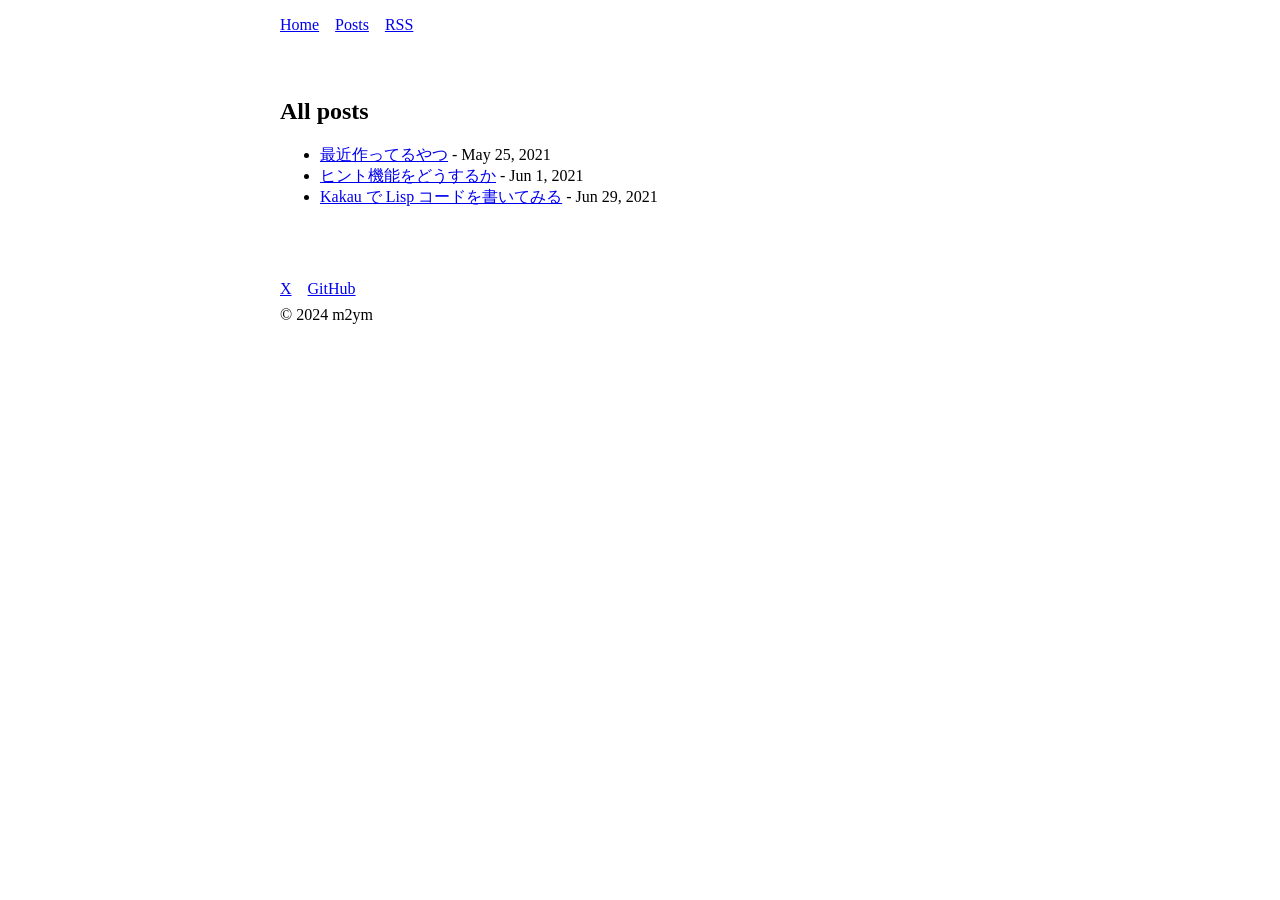
==== posts/index.html @ 6d1c60d5 "Update" ====
<!DOCTYPE html><html lang="ja"> <head><!-- Global Metadata --><meta charset="utf-8"><meta name="viewport" content="width=device-width,initial-scale=1"><meta name="generator" content="Astro v4.6.3"><!-- Canonical URL --><link rel="canonical" href="https://m2ym.github.com/posts/"><!-- Primary Meta Tags --><title>m2ymの雑記帳</title><meta name="title" content="m2ymの雑記帳"><meta name="description" content="m2ym's technical notes about software development"><!-- Open Graph / Facebook --><meta property="og:type" content="website"><meta property="og:url" content="https://m2ym.github.com/posts/"><meta property="og:title" content="m2ymの雑記帳"><meta property="og:description" content="m2ym's technical notes about software development"><!-- Twitter --><meta property="twitter:card" content="summary_large_image"><meta property="twitter:url" content="https://m2ym.github.com/posts/"><meta property="twitter:title" content="m2ymの雑記帳"><meta property="twitter:description" content="m2ym's technical notes about software development"><style>html{font-size:16px;margin:0;padding:0}body{margin:0;padding:0}main{margin:3rem auto;width:720px}#nav>ul{padding:0;list-style:none}#nav li{margin:12px 0}#nav a{color:#666;font-size:large;text-decoration:none}#nav a:hover{color:#000}.sr-only{border:0;padding:0;margin:0;position:absolute!important;height:1px;width:1px;overflow:hidden;clip:rect(1px 1px 1px 1px);clip:rect(1px,1px,1px,1px);clip-path:inset(50%);white-space:nowrap}header[data-astro-cid-3ef6ksr2]{margin:0 auto;padding:1rem 0px;width:720px}nav[data-astro-cid-3ef6ksr2]{display:flex;gap:1rem}footer[data-astro-cid-sz7xmlte]{margin:0 auto;padding:1rem 0px;width:720px}.social-links[data-astro-cid-sz7xmlte]{display:flex;gap:1rem;padding:.5rem 0px}
</style></head> <body> <header data-astro-cid-3ef6ksr2> <nav data-astro-cid-3ef6ksr2> <a href="/" data-astro-cid-3ef6ksr2>Home</a> <a href="/posts" data-astro-cid-3ef6ksr2>Posts</a> <a href="/rss.xml" data-astro-cid-3ef6ksr2>RSS</a> </nav> </header>  <main> <section> <h1>All posts</h1> <ul> <li> <a href="/posts/2021-05-25-what-im-working-on-now/">最近作ってるやつ</a>  -  <time datetime="2021-05-25T00:00:00.000Z"> May 25, 2021 </time> </li><li> <a href="/posts/2021-06-01-lattic-hint/">ヒント機能をどうするか</a>  -  <time datetime="2021-06-01T00:00:00.000Z"> Jun 1, 2021 </time> </li><li> <a href="/posts/2021-06-29-writing-lisp-code-in-kakau/">Kakau で Lisp コードを書いてみる</a>  -  <time datetime="2021-06-29T00:00:00.000Z"> Jun 29, 2021 </time> </li> </ul> </section> </main> <footer data-astro-cid-sz7xmlte> <div class="social-links" data-astro-cid-sz7xmlte> <a href="https://x.com/m2ym" data-astro-cid-sz7xmlte>X</a> <a href="https://github.com/m2ym" data-astro-cid-sz7xmlte>GitHub</a> </div>
&copy; 2024 m2ym
</footer>  </body></html>
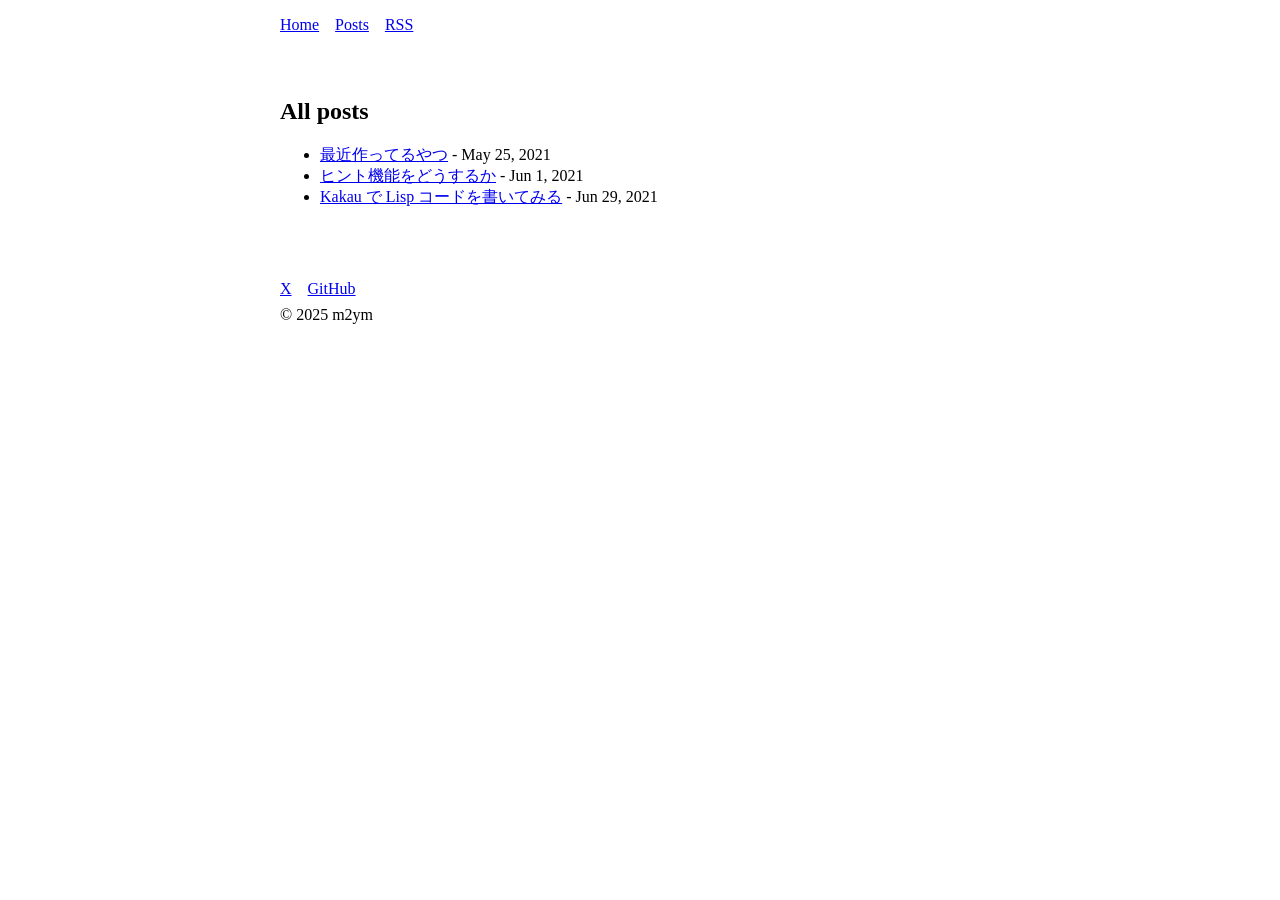
==== commit 8722c464: "Update" ====
--- a/posts/index.html
+++ b/posts/index.html
@@ -1,4 +1,5 @@
-<!DOCTYPE html><html lang="ja"> <head><!-- Global Metadata --><meta charset="utf-8"><meta name="viewport" content="width=device-width,initial-scale=1"><meta name="generator" content="Astro v4.6.3"><!-- Canonical URL --><link rel="canonical" href="https://m2ym.github.com/posts/"><!-- Primary Meta Tags --><title>m2ymの雑記帳</title><meta name="title" content="m2ymの雑記帳"><meta name="description" content="m2ym's technical notes about software development"><!-- Open Graph / Facebook --><meta property="og:type" content="website"><meta property="og:url" content="https://m2ym.github.com/posts/"><meta property="og:title" content="m2ymの雑記帳"><meta property="og:description" content="m2ym's technical notes about software development"><!-- Twitter --><meta property="twitter:card" content="summary_large_image"><meta property="twitter:url" content="https://m2ym.github.com/posts/"><meta property="twitter:title" content="m2ymの雑記帳"><meta property="twitter:description" content="m2ym's technical notes about software development"><style>html{font-size:16px;margin:0;padding:0}body{margin:0;padding:0}main{margin:3rem auto;width:720px}#nav>ul{padding:0;list-style:none}#nav li{margin:12px 0}#nav a{color:#666;font-size:large;text-decoration:none}#nav a:hover{color:#000}.sr-only{border:0;padding:0;margin:0;position:absolute!important;height:1px;width:1px;overflow:hidden;clip:rect(1px 1px 1px 1px);clip:rect(1px,1px,1px,1px);clip-path:inset(50%);white-space:nowrap}header[data-astro-cid-3ef6ksr2]{margin:0 auto;padding:1rem 0px;width:720px}nav[data-astro-cid-3ef6ksr2]{display:flex;gap:1rem}footer[data-astro-cid-sz7xmlte]{margin:0 auto;padding:1rem 0px;width:720px}.social-links[data-astro-cid-sz7xmlte]{display:flex;gap:1rem;padding:.5rem 0px}
+<!DOCTYPE html><html lang="ja"> <head><!-- Global Metadata --><meta charset="utf-8"><meta name="viewport" content="width=device-width,initial-scale=1"><meta name="generator" content="Astro v5.1.1"><!-- Canonical URL --><link rel="canonical" href="https://m2ym.github.com/posts/"><!-- Primary Meta Tags --><title>m2ymの雑記帳</title><meta name="title" content="m2ymの雑記帳"><meta name="description" content="m2ym's technical notes about software development"><!-- Open Graph / Facebook --><meta property="og:type" content="website"><meta property="og:url" content="https://m2ym.github.com/posts/"><meta property="og:title" content="m2ymの雑記帳"><meta property="og:description" content="m2ym's technical notes about software development"><!-- Twitter --><meta property="twitter:card" content="summary_large_image"><meta property="twitter:url" content="https://m2ym.github.com/posts/"><meta property="twitter:title" content="m2ymの雑記帳"><meta property="twitter:description" content="m2ym's technical notes about software development"><style>html{font-size:16px;margin:0;padding:0}body{margin:0;padding:0}main{margin:3rem auto;width:720px}#nav>ul{padding:0;list-style:none}#nav li{margin:12px 0}#nav a{color:#666;font-size:large;text-decoration:none}#nav a:hover{color:#000}.sr-only{border:0;padding:0;margin:0;position:absolute!important;height:1px;width:1px;overflow:hidden;clip:rect(1px 1px 1px 1px);clip:rect(1px,1px,1px,1px);clip-path:inset(50%);white-space:nowrap}header[data-astro-cid-3ef6ksr2]{margin:0 auto;padding:1rem 0px;width:720px}nav[data-astro-cid-3ef6ksr2]{display:flex;gap:1rem}footer[data-astro-cid-sz7xmlte]{margin:0 auto;padding:1rem 0px;width:720px}.social-links[data-astro-cid-sz7xmlte]{display:flex;gap:1rem;padding:.5rem 0px}
+[data-astro-image]{width:100%;height:auto;object-fit:var(--fit);object-position:var(--pos);aspect-ratio:var(--w) / var(--h)}[data-astro-image=responsive]{max-width:calc(var(--w) * 1px);max-height:calc(var(--h) * 1px)}[data-astro-image=fixed]{width:calc(var(--w) * 1px);height:calc(var(--h) * 1px)}
 </style></head> <body> <header data-astro-cid-3ef6ksr2> <nav data-astro-cid-3ef6ksr2> <a href="/" data-astro-cid-3ef6ksr2>Home</a> <a href="/posts" data-astro-cid-3ef6ksr2>Posts</a> <a href="/rss.xml" data-astro-cid-3ef6ksr2>RSS</a> </nav> </header>  <main> <section> <h1>All posts</h1> <ul> <li> <a href="/posts/2021-05-25-what-im-working-on-now/">最近作ってるやつ</a>  -  <time datetime="2021-05-25T00:00:00.000Z"> May 25, 2021 </time> </li><li> <a href="/posts/2021-06-01-lattic-hint/">ヒント機能をどうするか</a>  -  <time datetime="2021-06-01T00:00:00.000Z"> Jun 1, 2021 </time> </li><li> <a href="/posts/2021-06-29-writing-lisp-code-in-kakau/">Kakau で Lisp コードを書いてみる</a>  -  <time datetime="2021-06-29T00:00:00.000Z"> Jun 29, 2021 </time> </li> </ul> </section> </main> <footer data-astro-cid-sz7xmlte> <div class="social-links" data-astro-cid-sz7xmlte> <a href="https://x.com/m2ym" data-astro-cid-sz7xmlte>X</a> <a href="https://github.com/m2ym" data-astro-cid-sz7xmlte>GitHub</a> </div>
-&copy; 2024 m2ym
+&copy; 2025 m2ym
 </footer>  </body></html>
